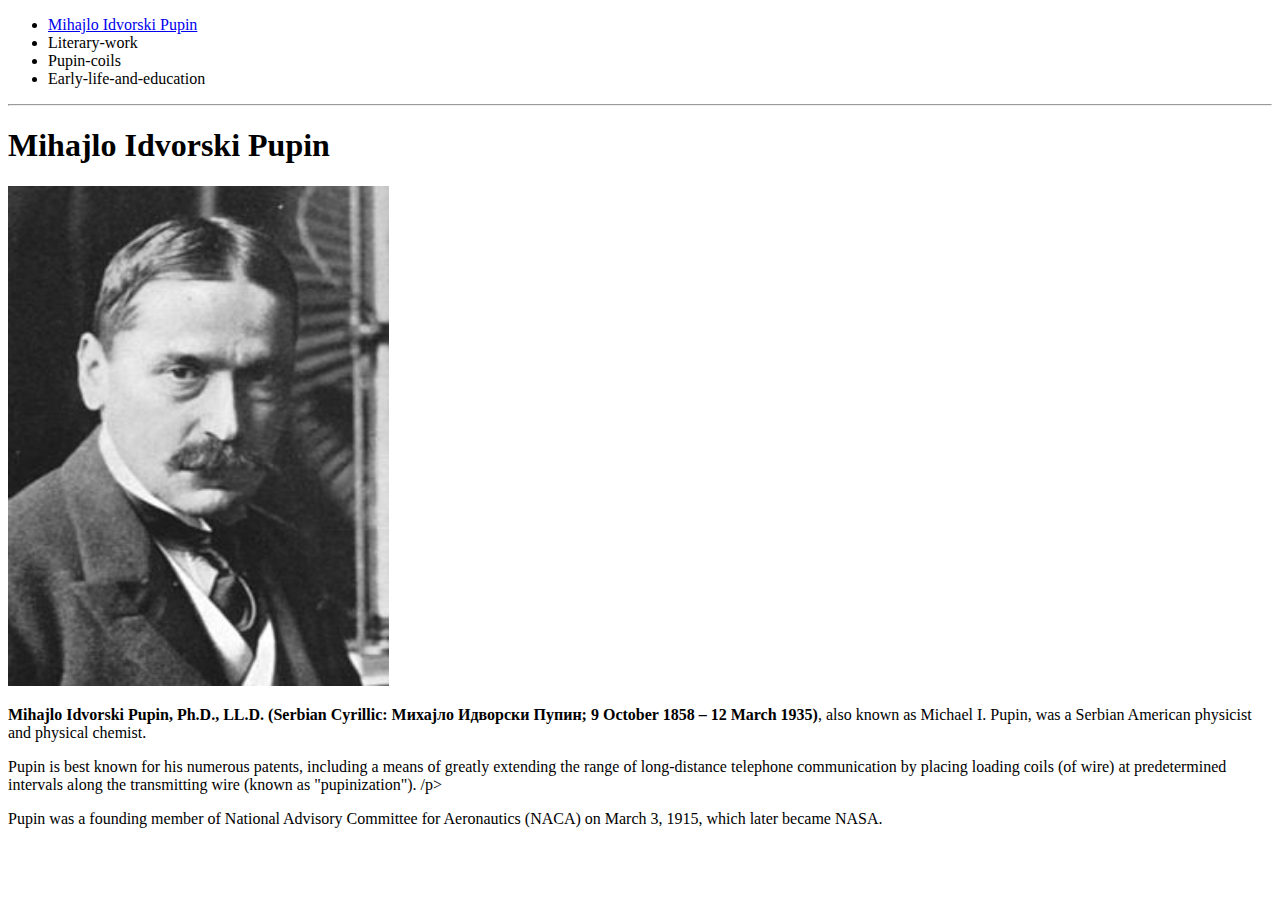
==== Modul2/Assignment2/Index.html @ cb505893 "1" ====
<!DOCTYPE html>
<html lang="en">

<head>
    <meta charset="UTF-8">
    <meta name="viewport" content="width=device-width, initial-scale=1.0">
    <title>Mihajlo Idvorski Pupin</title>
</head>

<body>
    <ul>
        <li class="active"><a href="./Index.html">Mihajlo Idvorski Pupin</a></li>
        <li a href="./pages/literary-work.html">Literary-work</li>
        <li a href="./pages/pupin-coils.html">Pupin-coils</li>
        <li a href="./pages/early-life-and-education.html">Early-life-and-education</li>
    </ul>
    <hr>
    <h1 id=>Mihajlo Idvorski Pupin</h1>
    <img src="./pics/pupin.jpg" alt="Pupin" height="500px">
    <p><strong>Mihajlo Idvorski Pupin, Ph.D., LL.D.
     (Serbian Cyrillic: Михајло Идворски Пупин; 9 October 1858 – 12 March 1935)</strong>,
        also known as Michael I. Pupin, was a Serbian American physicist and physical
        chemist.
    </p>
    <p>Pupin is best known for his numerous patents, including a means of greatly
        extending the range of long-distance telephone communication by placing
        loading coils (of wire) at predetermined intervals along the transmitting
        wire (known as "pupinization").
        /p>
    <p>Pupin was a founding member of National Advisory Committee for
        Aeronautics (NACA) on March 3, 1915, which later became NASA.
    </p>
</body>

</html>
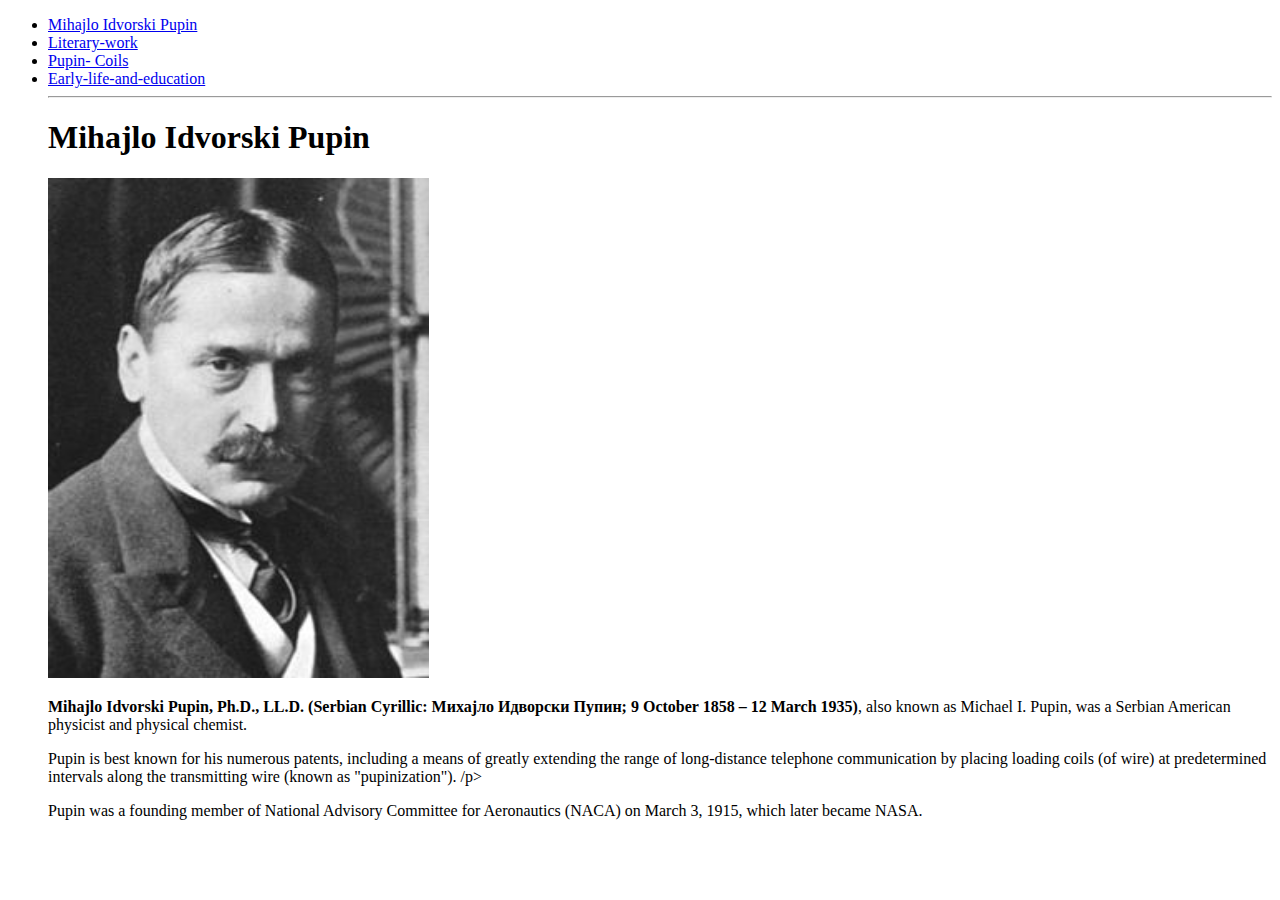
==== commit 825b933d: "2" ====
--- a/Modul2/Assignment2/Index.html
+++ b/Modul2/Assignment2/Index.html
@@ -10,10 +10,9 @@
 <body>
     <ul>
         <li class="active"><a href="./Index.html">Mihajlo Idvorski Pupin</a></li>
-        <li a href="./pages/literary-work.html">Literary-work</li>
-        <li a href="./pages/pupin-coils.html">Pupin-coils</li>
-        <li a href="./pages/early-life-and-education.html">Early-life-and-education</li>
-    </ul>
+        <li><a href="./pages/literary-work.html">Literary-work</a></li>
+        <li><a href="./pages/pupin-coils.html">Pupin- Coils</a></li>
+        <li><a href="./pages/early-life-and-education.html">Early-life-and-education</a></li>
     <hr>
     <h1 id=>Mihajlo Idvorski Pupin</h1>
     <img src="./pics/pupin.jpg" alt="Pupin" height="500px">
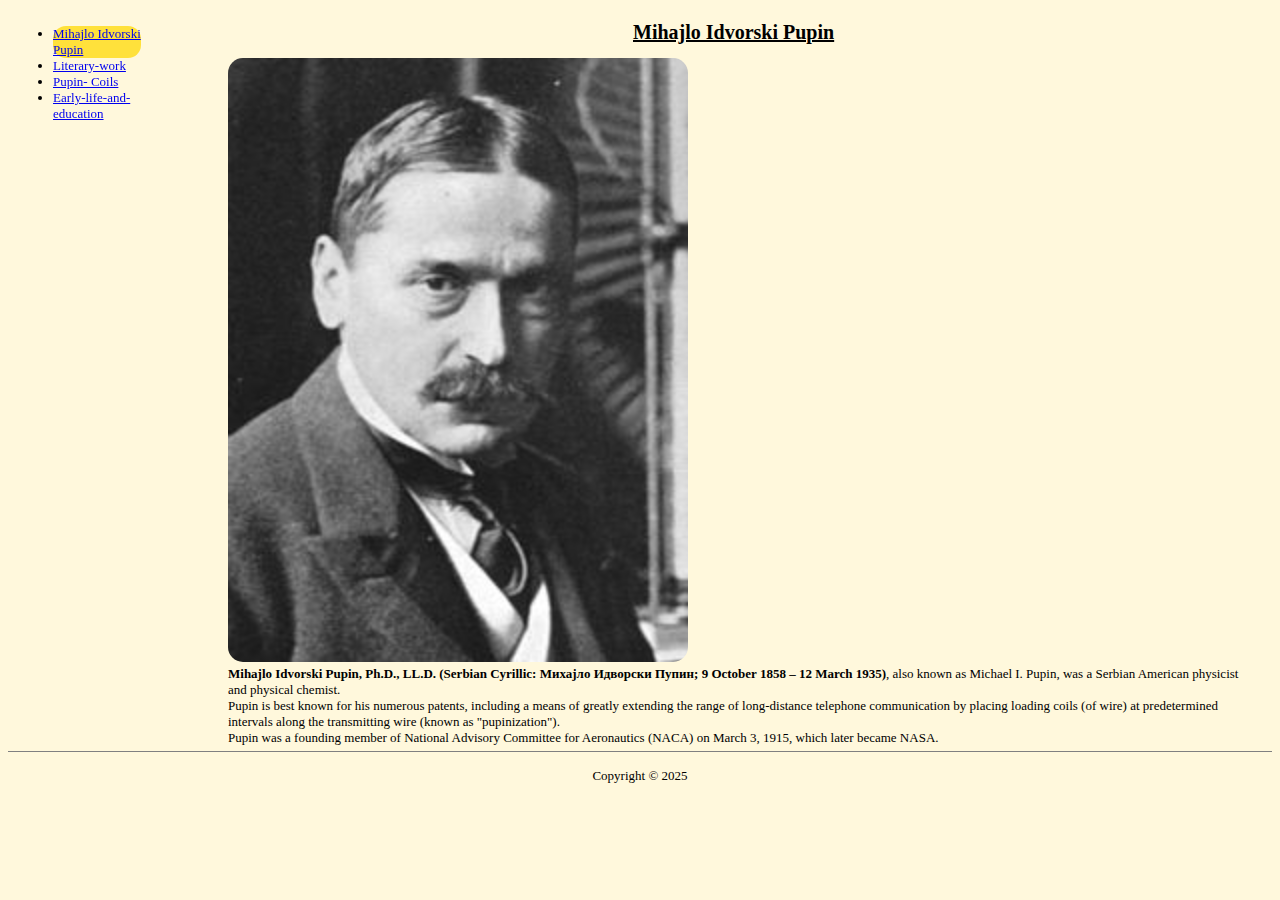
==== commit ce0c9a6c: "3" ====
--- a/Modul2/Assignment2/Index.html
+++ b/Modul2/Assignment2/Index.html
@@ -4,31 +4,59 @@
 <head>
     <meta charset="UTF-8">
     <meta name="viewport" content="width=device-width, initial-scale=1.0">
+    <meta name="description" content="Free Web tutorials">
+    <meta name="keywords" content="HTML, CSS, JavaScript">
+    <meta name="author" content="Ana Giurgea">
+
     <title>Mihajlo Idvorski Pupin</title>
+
+    <link rel="icon" type="image/png" href="./favicon/favicon-96x96.png" sizes="96x96" />
+    <link rel="icon" type="image/svg+xml" href="./favicon/favicon.svg" />
+    <link rel="shortcut icon" href="./favicon/favicon.ico" />
+    <link rel="apple-touch-icon" sizes="180x180" href="./favicon/apple-touch-icon.png" />
+    <link rel="manifest" href="./favicon/site.webmanifest" />
+
+    <link rel="stylesheet" href="./css/style.css">
 </head>
 
 <body>
-    <ul>
-        <li class="active"><a href="./Index.html">Mihajlo Idvorski Pupin</a></li>
-        <li><a href="./pages/literary-work.html">Literary-work</a></li>
-        <li><a href="./pages/pupin-coils.html">Pupin- Coils</a></li>
-        <li><a href="./pages/early-life-and-education.html">Early-life-and-education</a></li>
-    <hr>
-    <h1 id=>Mihajlo Idvorski Pupin</h1>
-    <img src="./pics/pupin.jpg" alt="Pupin" height="500px">
-    <p><strong>Mihajlo Idvorski Pupin, Ph.D., LL.D.
-     (Serbian Cyrillic: Михајло Идворски Пупин; 9 October 1858 – 12 March 1935)</strong>,
-        also known as Michael I. Pupin, was a Serbian American physicist and physical
-        chemist.
-    </p>
-    <p>Pupin is best known for his numerous patents, including a means of greatly
-        extending the range of long-distance telephone communication by placing
-        loading coils (of wire) at predetermined intervals along the transmitting
-        wire (known as "pupinization").
-        /p>
-    <p>Pupin was a founding member of National Advisory Committee for
-        Aeronautics (NACA) on March 3, 1915, which later became NASA.
-    </p>
+    <main>
+        <aside>
+            <nav class="menu">
+                <ul>
+                    <li class="active"><a href="./Index.html">Mihajlo Idvorski Pupin</a></li>
+                    <li><a href="./pages/literary-work.html">Literary-work</a></li>
+                    <li><a href="./pages/pupin-coils.html">Pupin- Coils</a></li>
+                    <li><a href="./pages/early-life-and-education.html">Early-life-and-education</a></li>
+                </ul>
+            </nav>
+            <section>
+                <h1><u>Mihajlo Idvorski Pupin</u></h1>
+                <div>
+                    <img class="imag" src="./pics/pupin.jpg" alt="Pupin">
+                </div>
+                <div>
+                    <p><strong>Mihajlo Idvorski Pupin, Ph.D., LL.D.
+                            (Serbian Cyrillic: Михајло Идворски Пупин; 9 October 1858 – 12 March 1935)</strong>,
+                        also known as Michael I. Pupin, was a Serbian American physicist and physical
+                        chemist.
+                    </p>
+                    <p>Pupin is best known for his numerous patents, including a means of greatly
+                        extending the range of long-distance telephone communication by placing
+                        loading coils (of wire) at predetermined intervals along the transmitting
+                        wire (known as "pupinization").</p>
+                    <p>Pupin was a founding member of National Advisory Committee for
+                        Aeronautics (NACA) on March 3, 1915, which later became NASA.
+                    </p>
+
+                </div>
+            </section>
+        </aside>
+
+    </main>
+    <footer>
+        Copyright &copy; 2025
+    </footer>
 </body>
 
 </html>--- a/Modul2/Assignment2/css/style.css
+++ b/Modul2/Assignment2/css/style.css
@@ -0,0 +1,88 @@
+body,
+html {
+   background-color: cornsilk;
+   font-family: Cambria, Cochin, Georgia, Times, 'Times New Roman', serif;
+
+   font-size: 13px;
+}
+
+
+a {
+   margin-right: 6px;
+}
+
+section {
+   display: inline-block;
+   width: 80%;
+   margin-left: 220px;
+   margin-bottom: 5px;
+   text-align: left;
+
+}
+
+section p {
+   padding: 0;
+   margin: 0;
+}
+
+aside {
+   display: inline-block;
+   vertical-align: top;
+}
+
+
+nav {
+   display: inline-block;
+   padding: 5px;
+   width: 10%;
+   font-family: Cambria, Cochin, Georgia, Times, 'Times New Roman', serif;
+   position: fixed;
+}
+
+nav>ul>li:hover {
+   background-color: rgba(121, 102, 102, 0.712);
+   border-radius: 9px;
+}
+
+nav>ul>li.active {
+   background-color: rgba(255, 217, 0, 0.733);
+   border-radius: 13px;
+}
+
+h1,
+h2 {
+   text-align: center;
+   font-size: 20px;
+}
+
+.imag {
+   width: 460px;
+   border-radius: 15px;
+   display: inline-block;
+
+}
+
+table {
+   border-collapse: collapse;
+   margin: 5px auto;
+   width: 70%;
+}
+
+tbody th {
+   border: 1px solid grey;
+   text-align: center;
+   font-size: 16px;
+}
+
+tbody td {
+   height: 45px;
+   vertical-align: bottom;
+   border: 1px solid grey;
+   text-align: center;
+}
+
+footer {
+   padding: 16px 0 16px 0;
+   border-top: 1px solid grey;
+   text-align: center;
+}